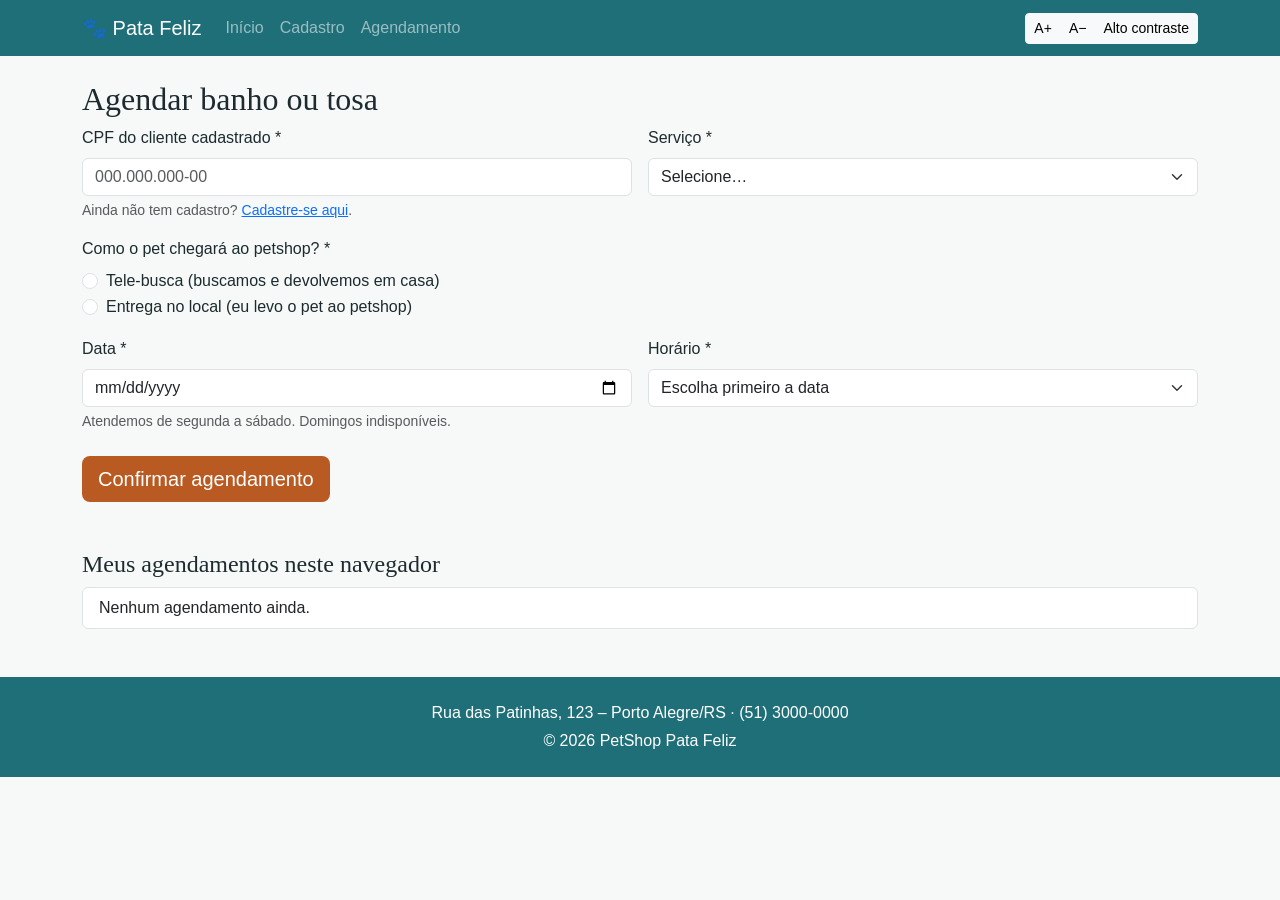
==== agendamento.html @ ab6e5be5 "Add files via upload" ====
<!DOCTYPE html>
<html lang="pt-BR">
<head>
  <meta charset="UTF-8">
  <meta name="viewport" content="width=device-width, initial-scale=1">
  <meta name="description" content="PetShop Pata Feliz: banho e tosa com tele-busca ou entrega no local.">
  <title>Agendamento | PetShop Pata Feliz</title>
  <!-- Bootstrap 5 via CDN -->
  <link href="https://cdn.jsdelivr.net/npm/bootstrap@5.3.3/dist/css/bootstrap.min.css" rel="stylesheet">
  <link href="css/style.css" rel="stylesheet">
</head>
<body>
<a class="skip-link" href="#conteudo">Pular para o conteúdo principal</a>
<header>
<nav class="navbar navbar-expand-md navbar-dark" aria-label="Menu principal">
  <div class="container">
    <a class="navbar-brand" href="index.html">🐾 Pata Feliz</a>
    <button class="navbar-toggler" type="button" data-bs-toggle="collapse" data-bs-target="#menu" aria-controls="menu" aria-expanded="false" aria-label="Abrir menu de navegação">
      <span class="navbar-toggler-icon"></span>
    </button>
    <div class="collapse navbar-collapse" id="menu">
      <ul class="navbar-nav me-auto">
        <li class="nav-item"><a class="nav-link" href="index.html">Início</a></li>
        <li class="nav-item"><a class="nav-link" href="cadastro.html">Cadastro</a></li>
        <li class="nav-item"><a class="nav-link" href="agendamento.html">Agendamento</a></li>
      </ul>
      <!-- Botões de acessibilidade -->
      <div class="btn-group" role="group" aria-label="Ferramentas de acessibilidade">
        <button type="button" class="btn btn-light btn-sm" id="btn-aumentar" aria-label="Aumentar tamanho da fonte">A+</button>
        <button type="button" class="btn btn-light btn-sm" id="btn-diminuir" aria-label="Diminuir tamanho da fonte">A−</button>
        <button type="button" class="btn btn-light btn-sm" id="btn-contraste" aria-pressed="false">Alto contraste</button>
      </div>
    </div>
  </div>
</nav>
</header>
<main id="conteudo" class="container mt-4">
  <h1 class="h2">Agendar banho ou tosa</h1>
  <form id="form-agenda" novalidate>
    <div class="row g-3">
      <div class="col-md-6">
        <label for="ag-cpf" class="form-label">CPF do cliente cadastrado *</label>
        <input type="text" class="form-control" id="ag-cpf" placeholder="000.000.000-00" maxlength="14" inputmode="numeric" required>
        <div class="invalid-feedback" id="ag-cpf-erro">Informe o CPF usado no cadastro.</div>
        <div class="form-text">Ainda não tem cadastro? <a href="cadastro.html">Cadastre-se aqui</a>.</div>
      </div>
      <div class="col-md-6">
        <label for="servico" class="form-label">Serviço *</label>
        <select class="form-select" id="servico" required>
          <option value="">Selecione…</option>
          <option value="Banho">Banho</option>
          <option value="Tosa">Tosa</option>
          <option value="Banho e Tosa">Banho e Tosa</option>
        </select>
        <div class="invalid-feedback">Escolha o serviço.</div>
      </div>

      <div class="col-12">
        <span id="lbl-metodo" class="form-label d-block">Como o pet chegará ao petshop? *</span>
        <div role="radiogroup" aria-labelledby="lbl-metodo">
          <div class="form-check"><input class="form-check-input" type="radio" name="metodo" id="m-tele" value="Tele-busca" required><label class="form-check-label" for="m-tele">Tele-busca (buscamos e devolvemos em casa)</label></div>
          <div class="form-check"><input class="form-check-input" type="radio" name="metodo" id="m-local" value="Entrega no local"><label class="form-check-label" for="m-local">Entrega no local (eu levo o pet ao petshop)</label></div>
        </div>
      </div>

      <!-- Aparece somente se escolher tele-busca -->
      <div class="col-12 d-none" id="bloco-endereco">
        <label for="ag-endereco" class="form-label">Endereço para busca *</label>
        <input type="text" class="form-control" id="ag-endereco" placeholder="Rua, número, bairro">
        <div class="invalid-feedback">Informe o endereço para a tele-busca.</div>
      </div>

      <div class="col-md-6">
        <label for="data" class="form-label">Data *</label>
        <input type="date" class="form-control" id="data" required aria-describedby="dica-data">
        <div class="form-text" id="dica-data">Atendemos de segunda a sábado. Domingos indisponíveis.</div>
        <div class="invalid-feedback" id="data-erro">Escolha uma data válida.</div>
      </div>
      <div class="col-md-6">
        <label for="hora" class="form-label">Horário *</label>
        <select class="form-select" id="hora" required><option value="">Escolha primeiro a data</option></select>
        <div class="invalid-feedback">Escolha o horário.</div>
      </div>
    </div>

    <button type="submit" class="btn btn-destaque btn-lg mt-4">Confirmar agendamento</button>
  </form>

  <div id="msg-agenda" class="alert alert-success mt-3 d-none" role="status" tabindex="-1"></div>

  <h2 class="h4 mt-5">Meus agendamentos neste navegador</h2>
  <ul id="lista-agendamentos" class="list-group"></ul>
</main>
<footer class="py-4 mt-5">
  <div class="container text-center">
    <p class="mb-1">Rua das Patinhas, 123 – Porto Alegre/RS · (51) 3000-0000</p>
    <p class="mb-0">&copy; <span id="ano">2026</span> PetShop Pata Feliz</p>
  </div>
</footer>
<script src="https://cdn.jsdelivr.net/npm/bootstrap@5.3.3/dist/js/bootstrap.bundle.min.js"></script>
<script src="js/main.js"></script>
<script src="js/agendamento.js"></script>
</body>
</html>
---- css/style.css ----
/* ===== Estilos próprios do PetShop Pata Feliz (complementam o Bootstrap) ===== */
:root{
  --cor-primaria:#1f6f78;   /* verde-petróleo */
  --cor-destaque:#e07a3f;   /* laranja */
  --cor-fundo:#f6f9f8;
  --cor-texto:#1d2b2e;
}
html{font-size:100%;}
body{background:var(--cor-fundo);color:var(--cor-texto);font-family:"Trebuchet MS",Verdana,sans-serif;}
h1,h2,h3{font-family:Georgia,serif;}

/* Link "pular para o conteúdo" (acessibilidade): aparece só ao receber foco */
.skip-link{position:absolute;left:-999px;top:0;background:#000;color:#fff;padding:.5rem 1rem;z-index:2000;}
.skip-link:focus{left:0;}

/* Foco visível para navegação por teclado */
:focus-visible{outline:3px solid var(--cor-destaque);outline-offset:2px;}

.navbar{background:var(--cor-primaria)!important;}
.btn-destaque{background:#b95a22;color:#fff;border:0;}
.btn-destaque:hover{background:#9c4a1b;color:#fff;}

/* Carrossel */
.carousel-item img{height:380px;object-fit:cover;}
.carousel-caption{background:rgba(0,0,0,.55);border-radius:.5rem;}

/* Cartões de serviço */
.card-servico{border:0;border-left:6px solid var(--cor-destaque);box-shadow:0 2px 8px rgba(0,0,0,.08);}

/* Faixa de status (aberto/fechado) */
#status-loja{font-weight:bold;}
.aberto{color:#146c43;} .fechado{color:#b02a37;}

footer{background:var(--cor-primaria);color:#fff;}

/* Modo alto contraste (ativado por botão, ver main.js) */
body.alto-contraste{background:#000;color:#ff0;}
body.alto-contraste .card,body.alto-contraste .form-control,body.alto-contraste .form-select,body.alto-contraste .list-group-item{background:#000;color:#ff0;border:2px solid #ff0;}
body.alto-contraste .navbar,body.alto-contraste footer{background:#000!important;border-bottom:2px solid #ff0;}
body.alto-contraste a{color:#0ff;}
body.alto-contraste .aberto,body.alto-contraste .fechado,body.alto-contraste .text-muted{color:#ff0!important;}

@media (max-width:576px){.carousel-item img{height:220px;}}
@media (prefers-reduced-motion:reduce){.carousel-item{transition:none;}}
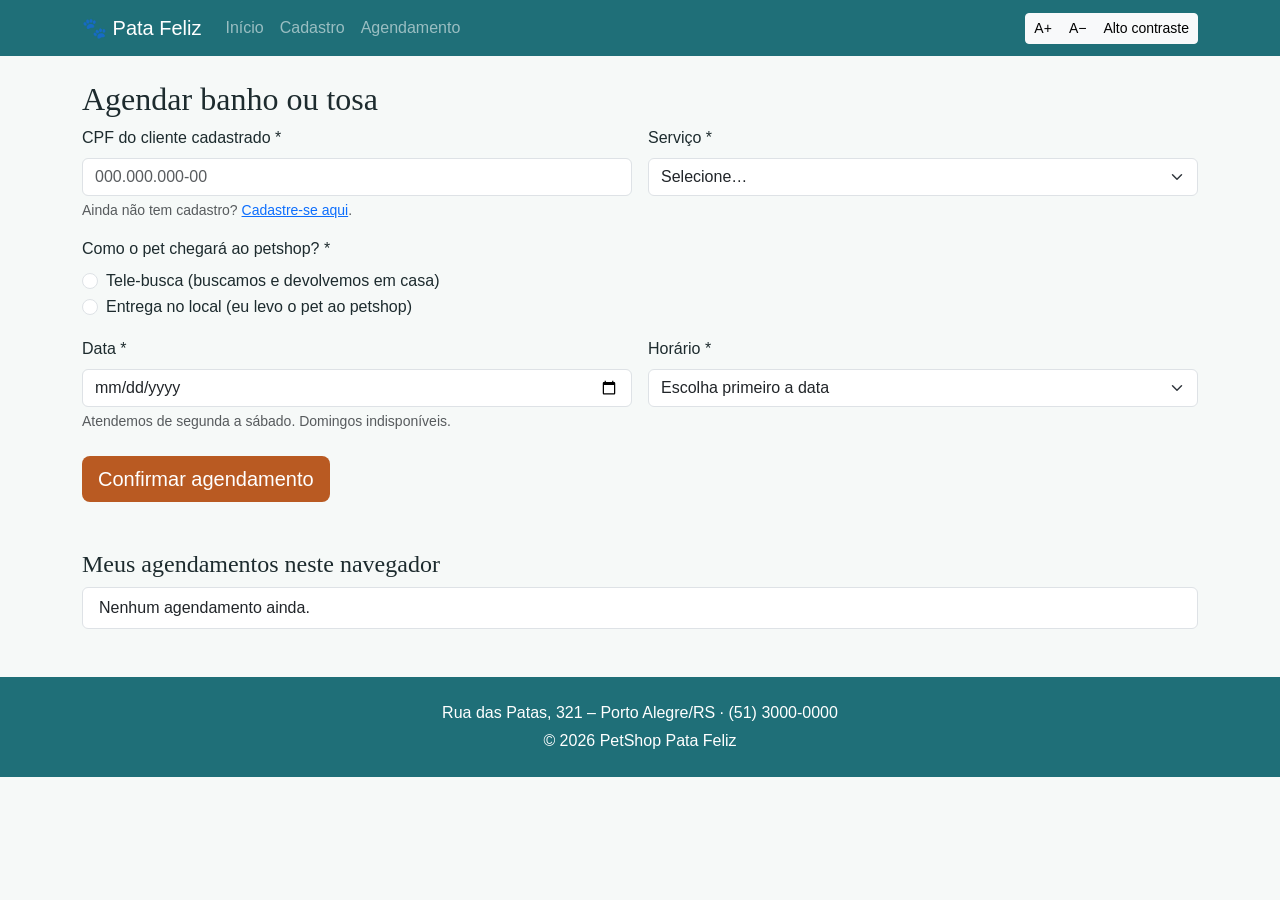
==== commit 34814a7c: "Update footer address in agendamento.html" ====
--- a/agendamento.html
+++ b/agendamento.html
@@ -93,7 +93,7 @@
 </main>
 <footer class="py-4 mt-5">
   <div class="container text-center">
-    <p class="mb-1">Rua das Patinhas, 123 – Porto Alegre/RS · (51) 3000-0000</p>
+    <p class="mb-1">Rua das Patas, 321 – Porto Alegre/RS · (51) 3000-0000</p>
     <p class="mb-0">&copy; <span id="ano">2026</span> PetShop Pata Feliz</p>
   </div>
 </footer>
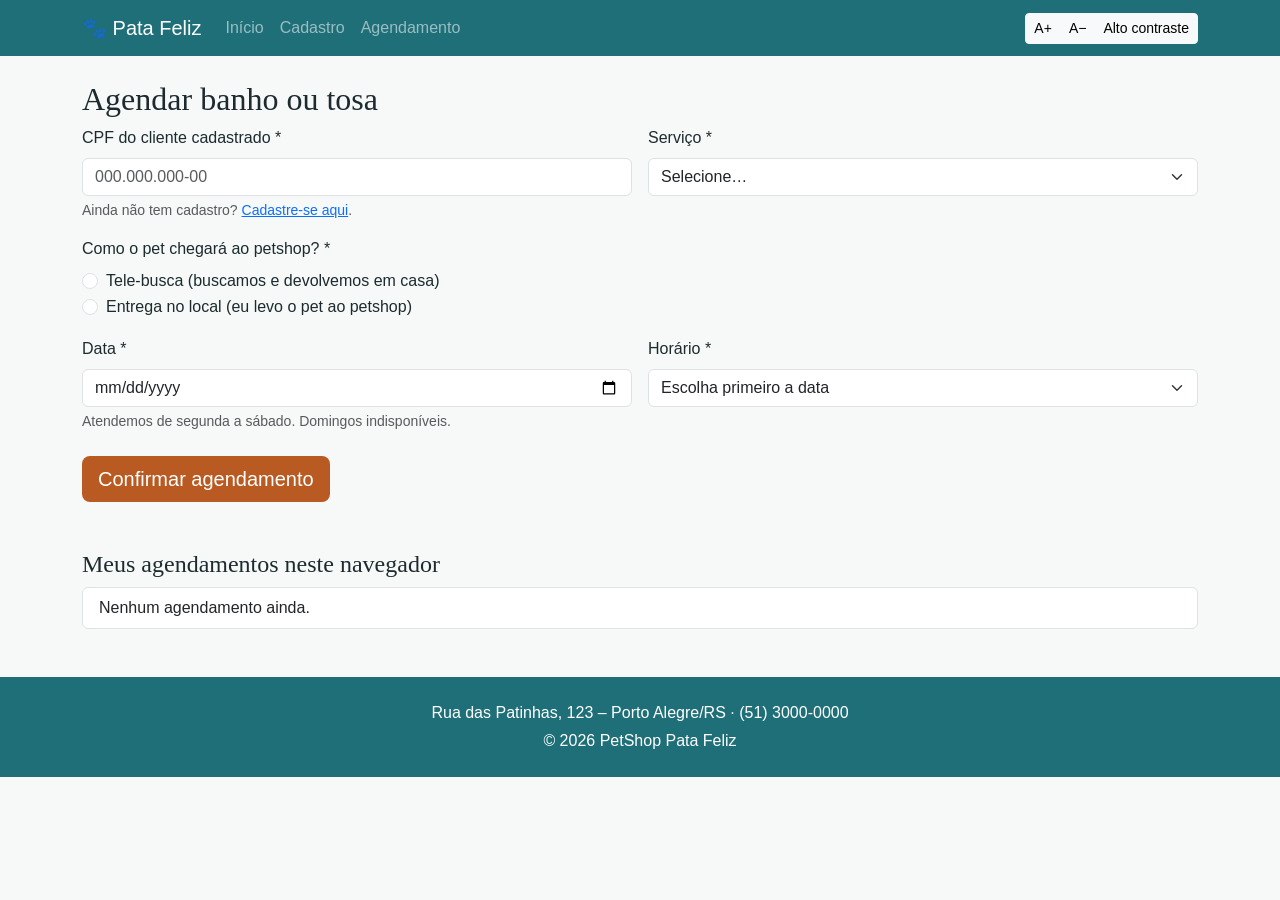
==== commit 95c1169b: "Add files via upload" ====
--- a/agendamento.html
+++ b/agendamento.html
@@ -93,7 +93,7 @@
 </main>
 <footer class="py-4 mt-5">
   <div class="container text-center">
-    <p class="mb-1">Rua das Patas, 321 – Porto Alegre/RS · (51) 3000-0000</p>
+    <p class="mb-1">Rua das Patinhas, 123 – Porto Alegre/RS · (51) 3000-0000</p>
     <p class="mb-0">&copy; <span id="ano">2026</span> PetShop Pata Feliz</p>
   </div>
 </footer>
--- a/css/style.css
+++ b/css/style.css
@@ -22,6 +22,8 @@
 
 /* Carrossel */
 .carousel-item img{height:380px;object-fit:cover;}
+/* Ilustração (fundo claro): mostra inteira, sem cortar */
+.img-ilustracao{object-fit:contain!important;background:#fff;}
 .carousel-caption{background:rgba(0,0,0,.55);border-radius:.5rem;}
 
 /* Cartões de serviço */
